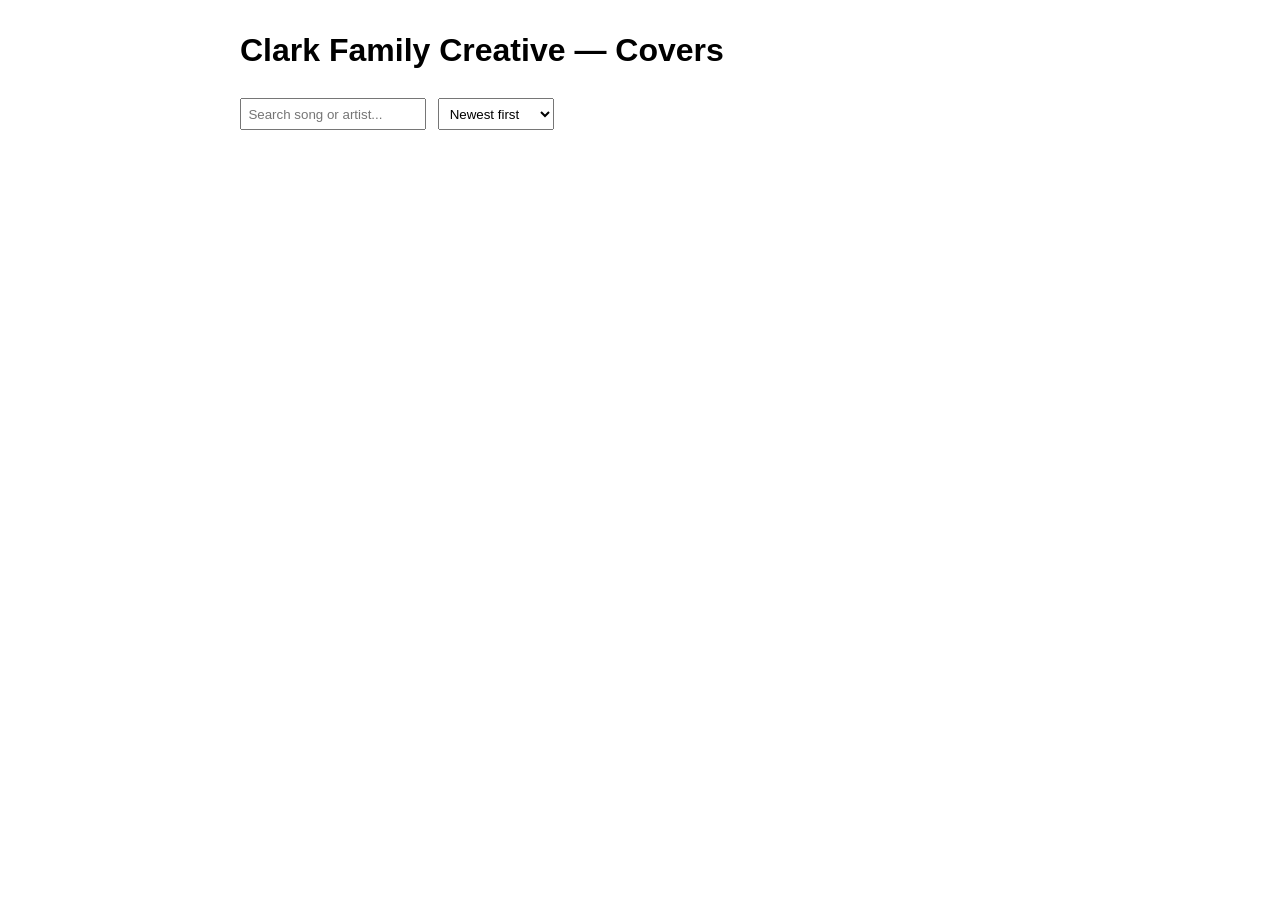
==== index.html @ 7d8b7545 "Add public covers page with search and sort" ====
<!doctype html>
<html lang="en">
<head>
<meta charset="utf-8">
<meta name="viewport" content="width=device-width, initial-scale=1">
<title>Clark Family Creative — Covers</title>
<link rel="stylesheet" href="assets/style.css">
</head>
<body>
<h1>Clark Family Creative — Covers</h1>
<input id="search" type="text" placeholder="Search song or artist...">
<select id="sort">
  <option value="newest">Newest first</option>
  <option value="oldest">Oldest first</option>
  <option value="popular">Most popular</option>
  <option value="artist">Artist A-Z</option>
  <option value="title">Song title A-Z</option>
</select>
<div id="list"></div>
<script src="assets/lib.js"></script>
<script src="assets/app.js"></script>
</body>
</html>
---- assets/style.css ----
body {
  background: #fff;
  color: #000;
  font-family: sans-serif;
  max-width: 800px;
  margin: 2rem auto;
  padding: 0 1rem;
}
.cover {
  display: flex;
  gap: 1rem;
  align-items: center;
  padding: 0.5rem 0;
  border-bottom: 1px solid #ddd;
}
#search, #sort {
  margin: 0.5rem 0.5rem 1rem 0;
  padding: 0.4rem;
}
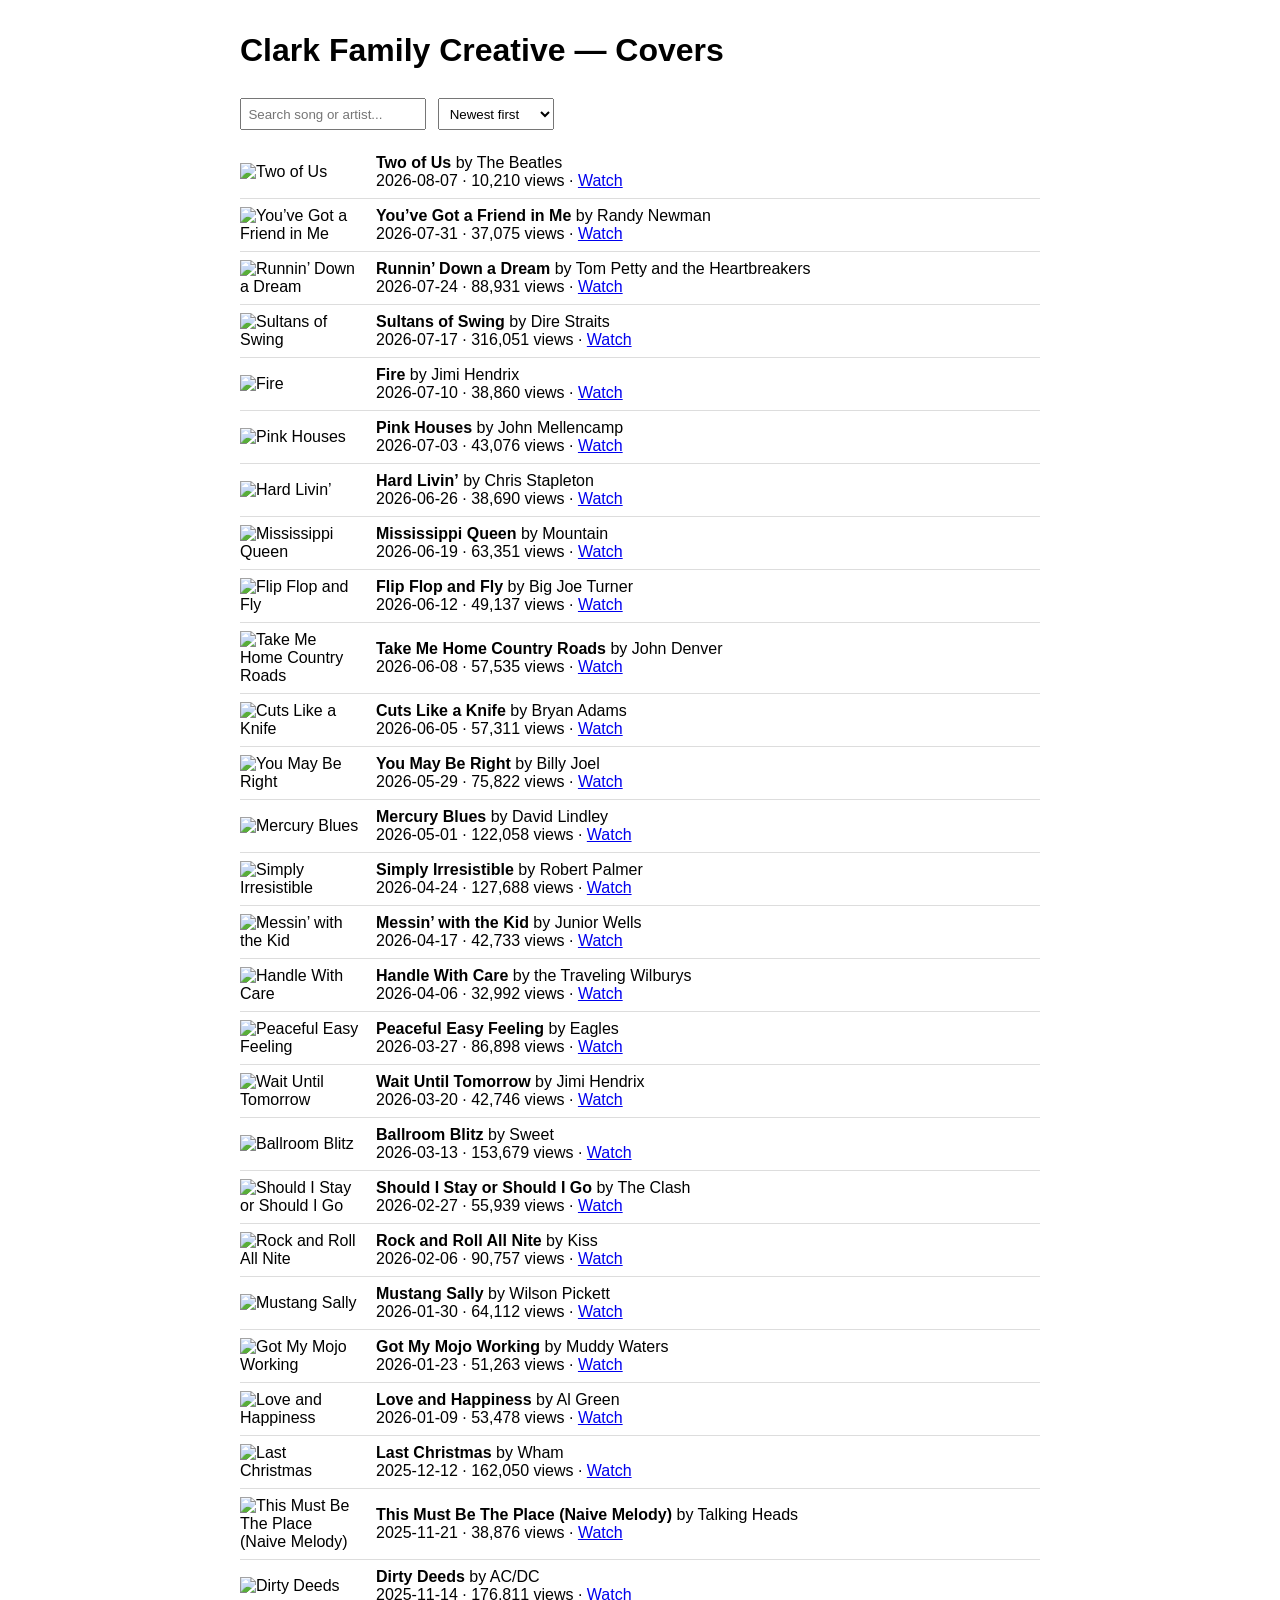
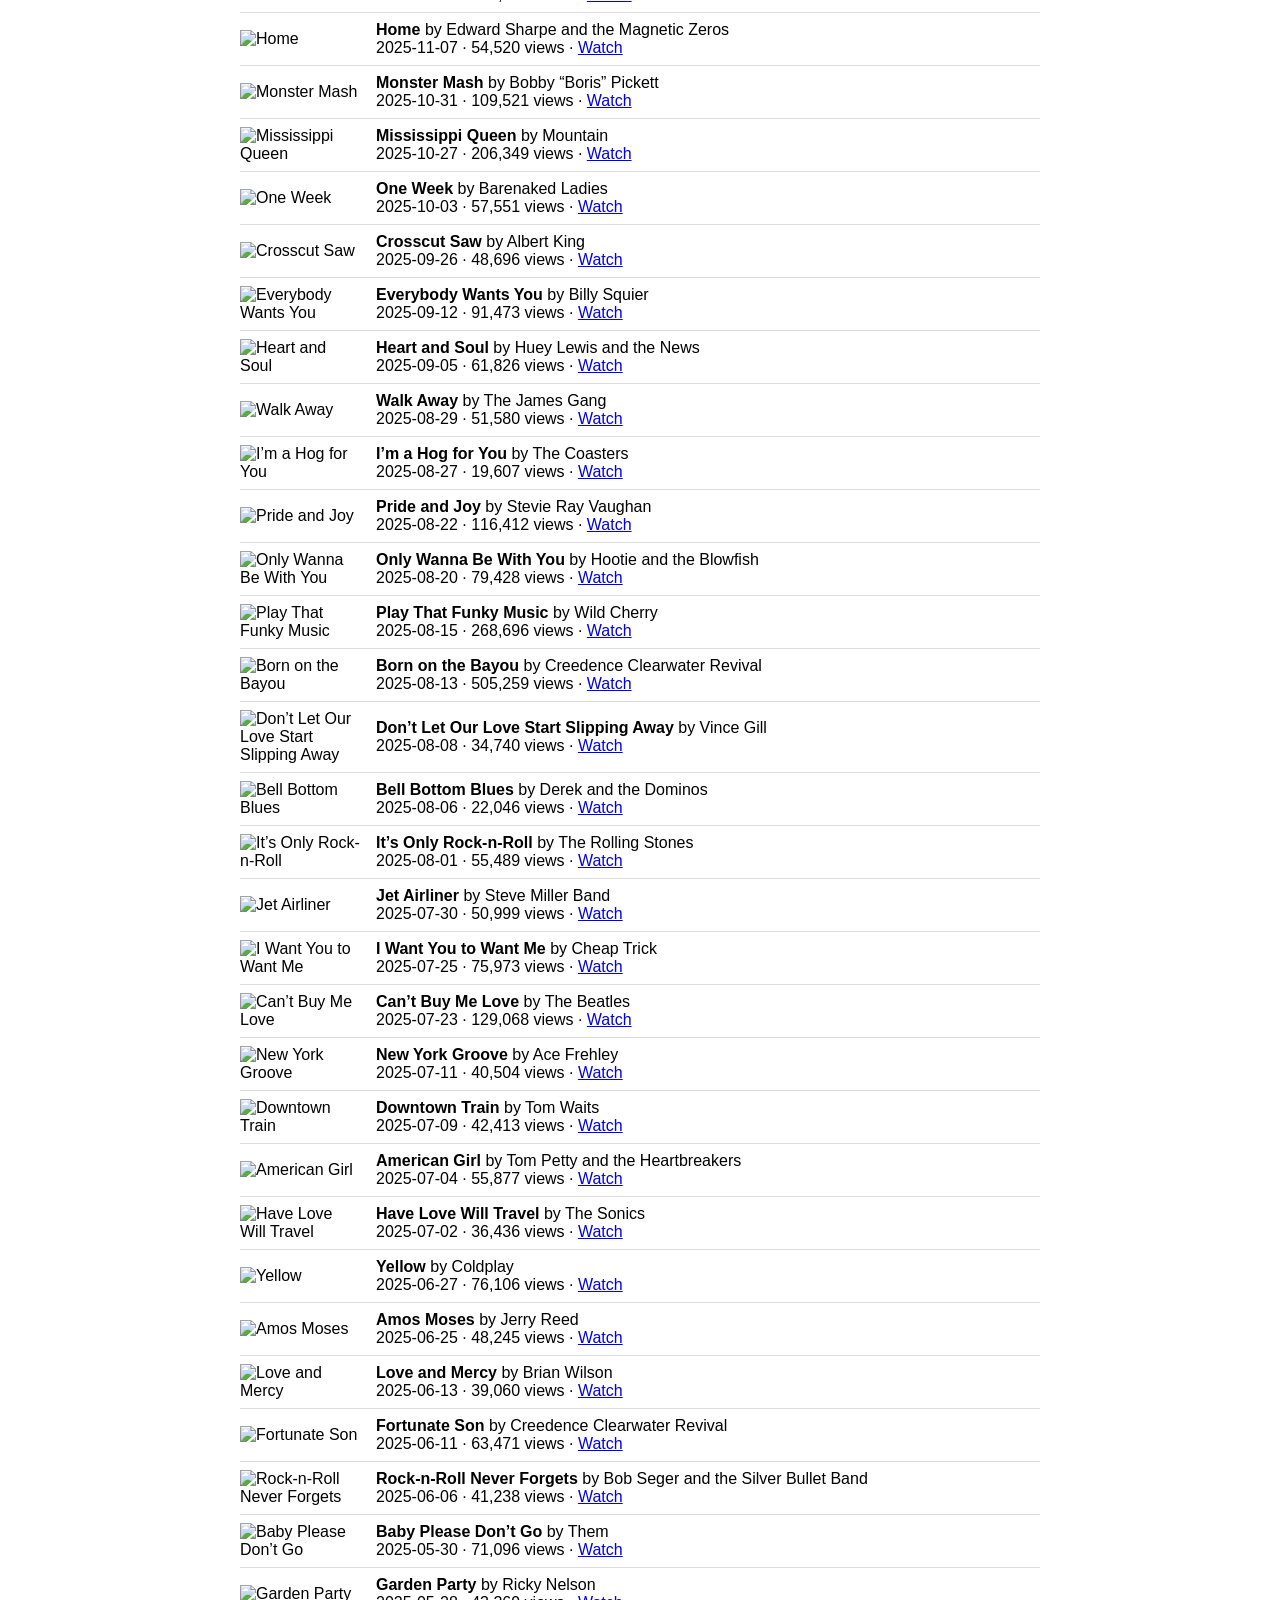
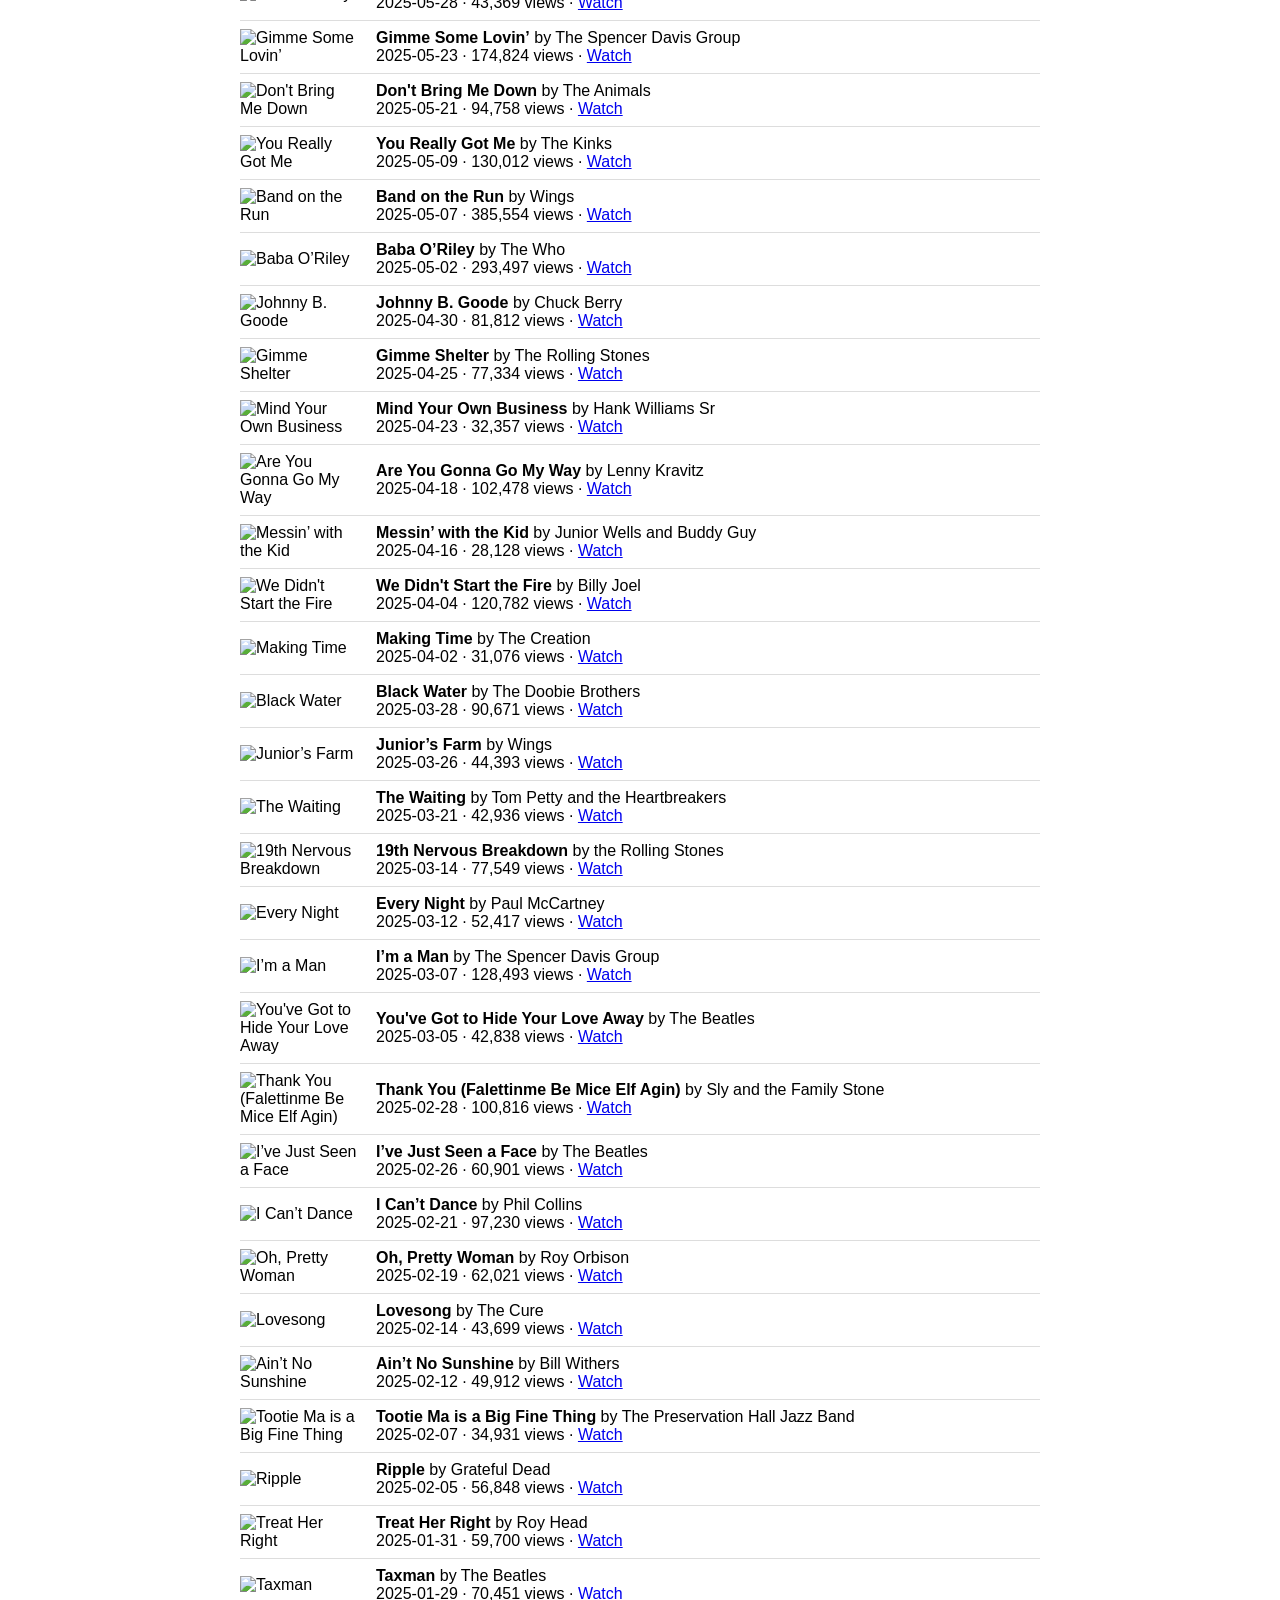
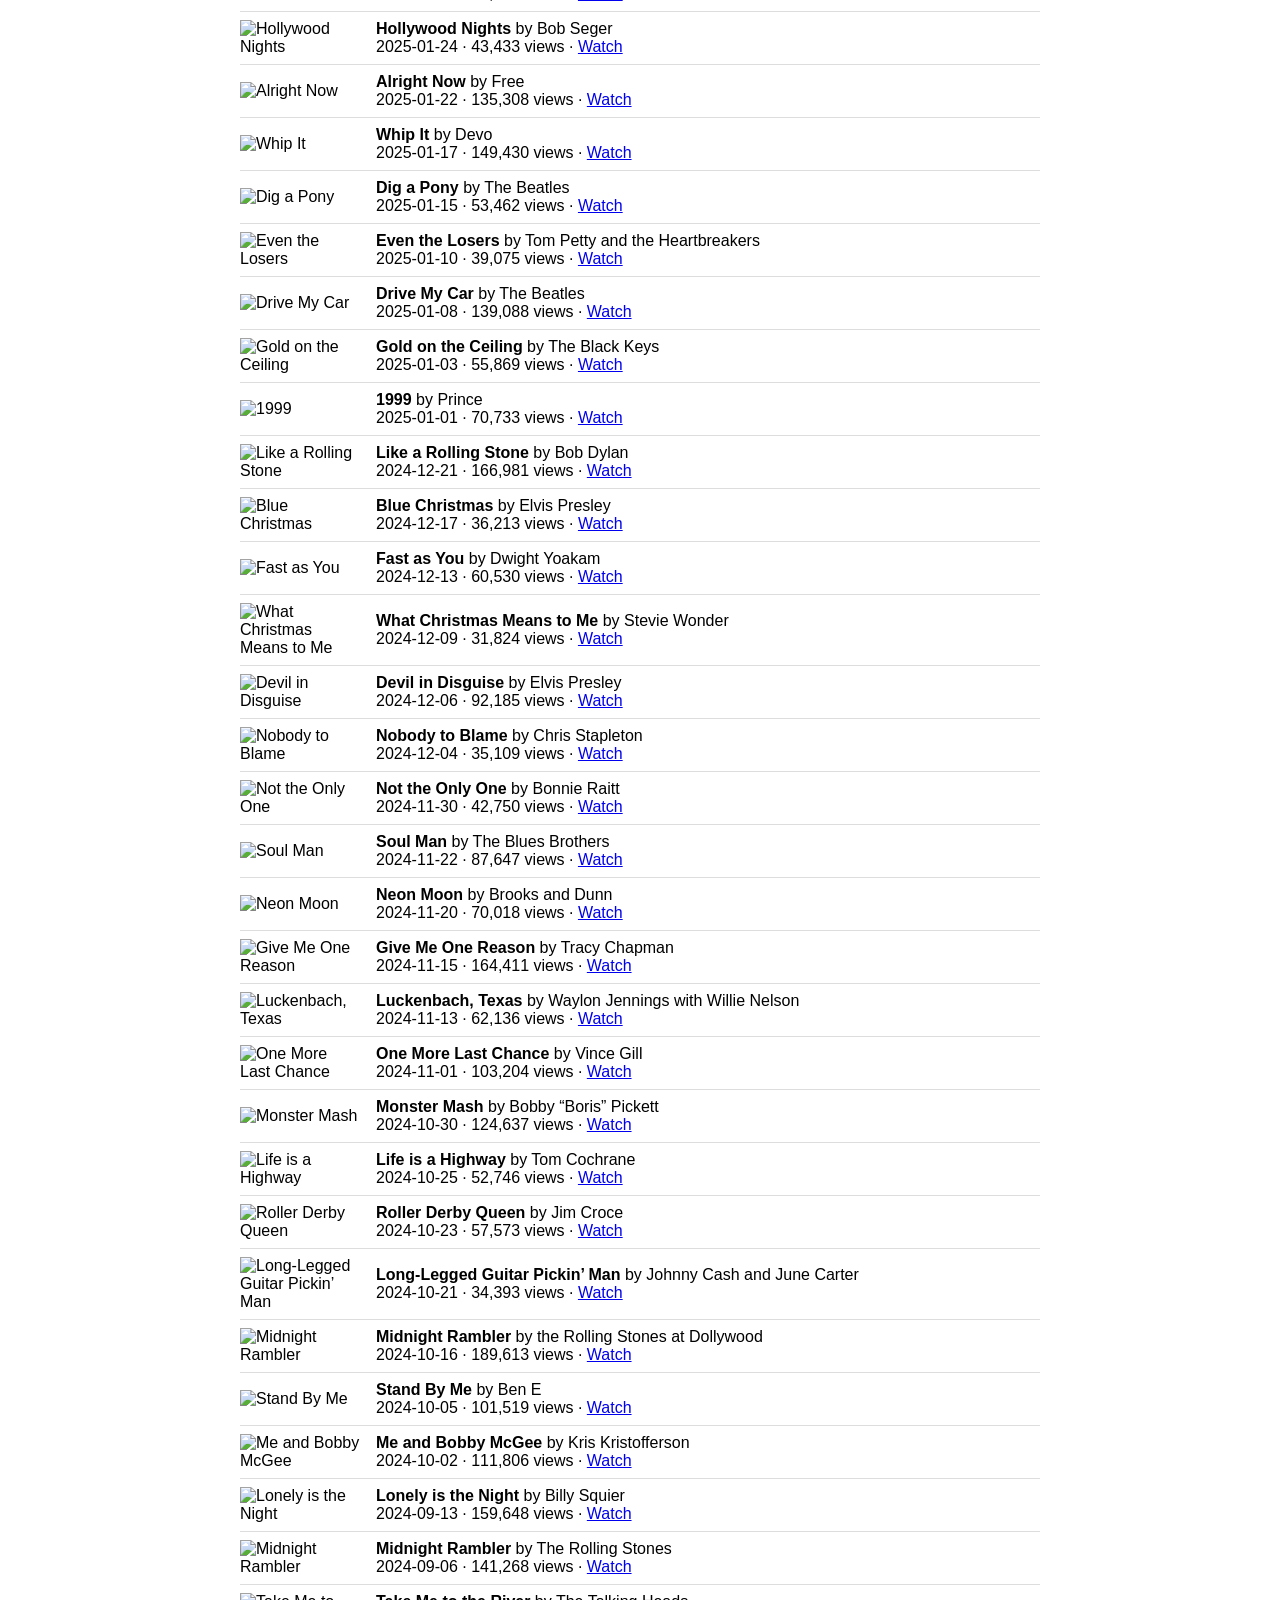
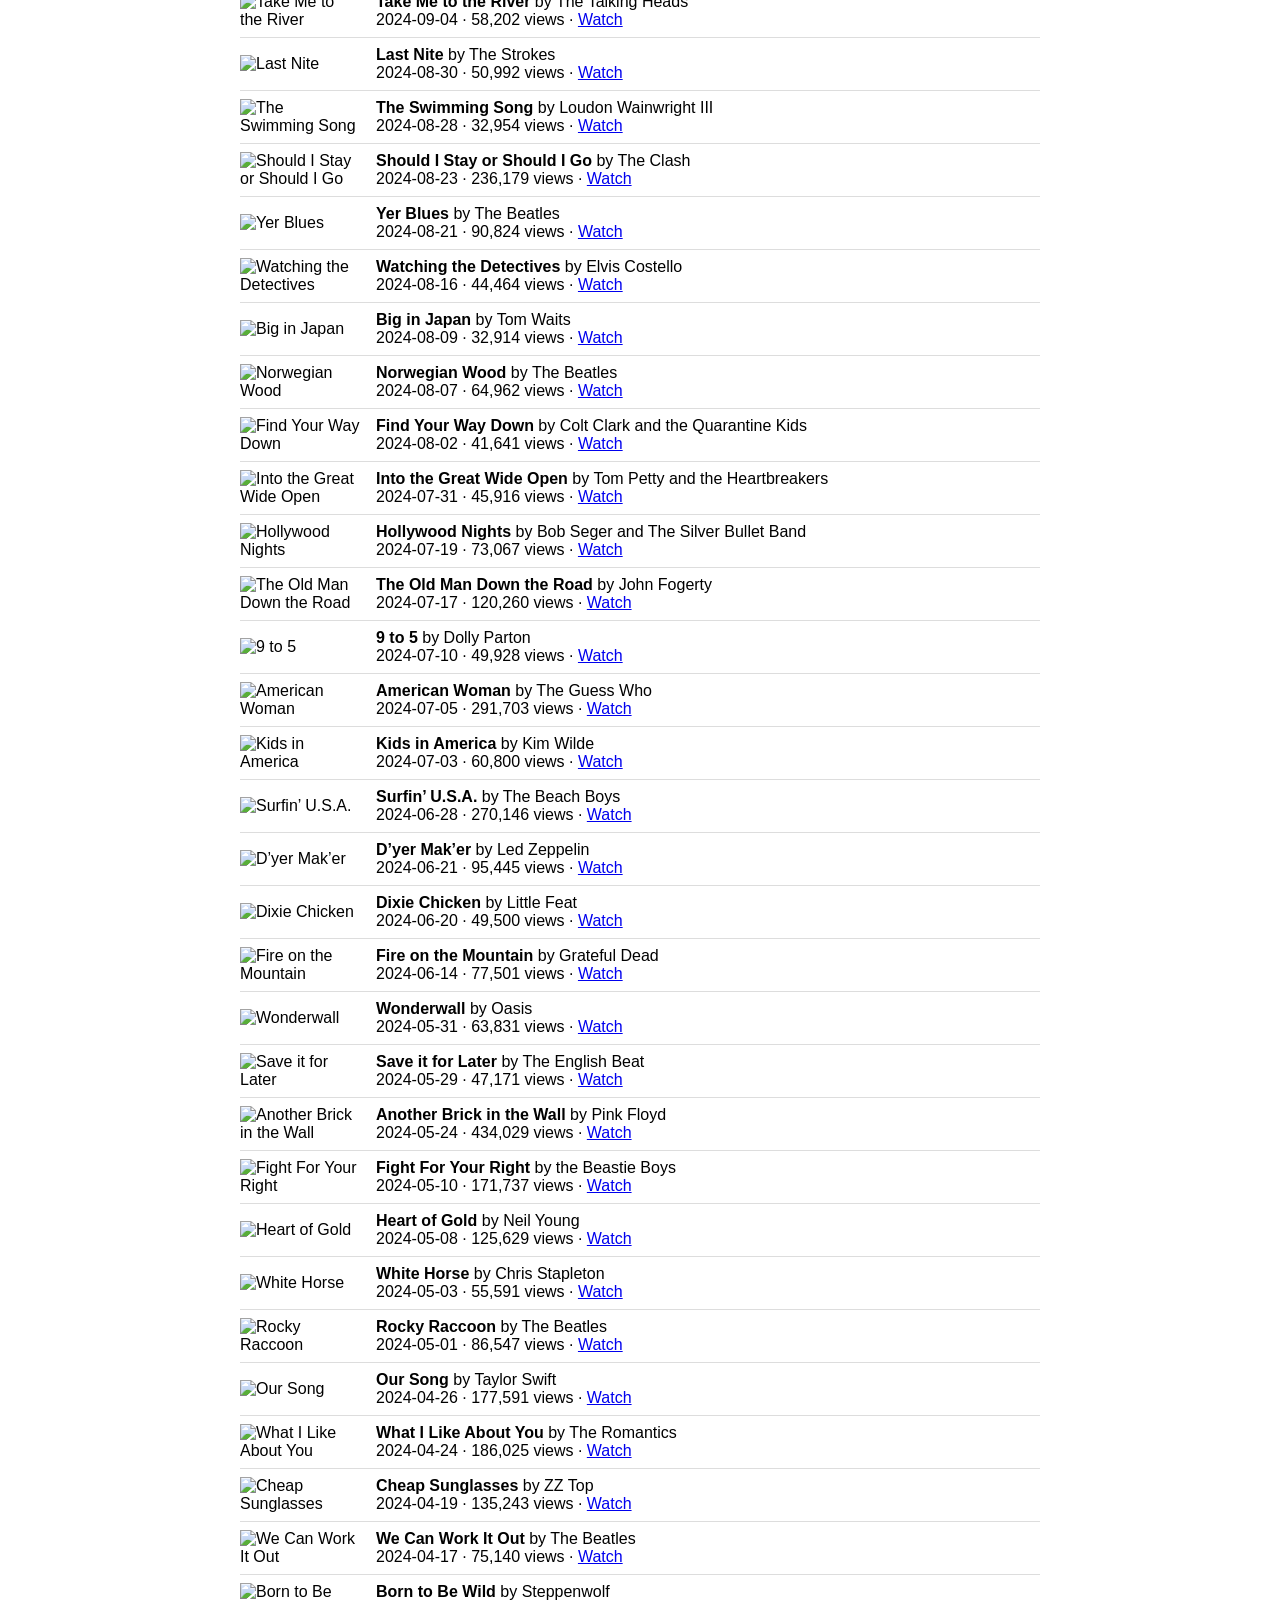
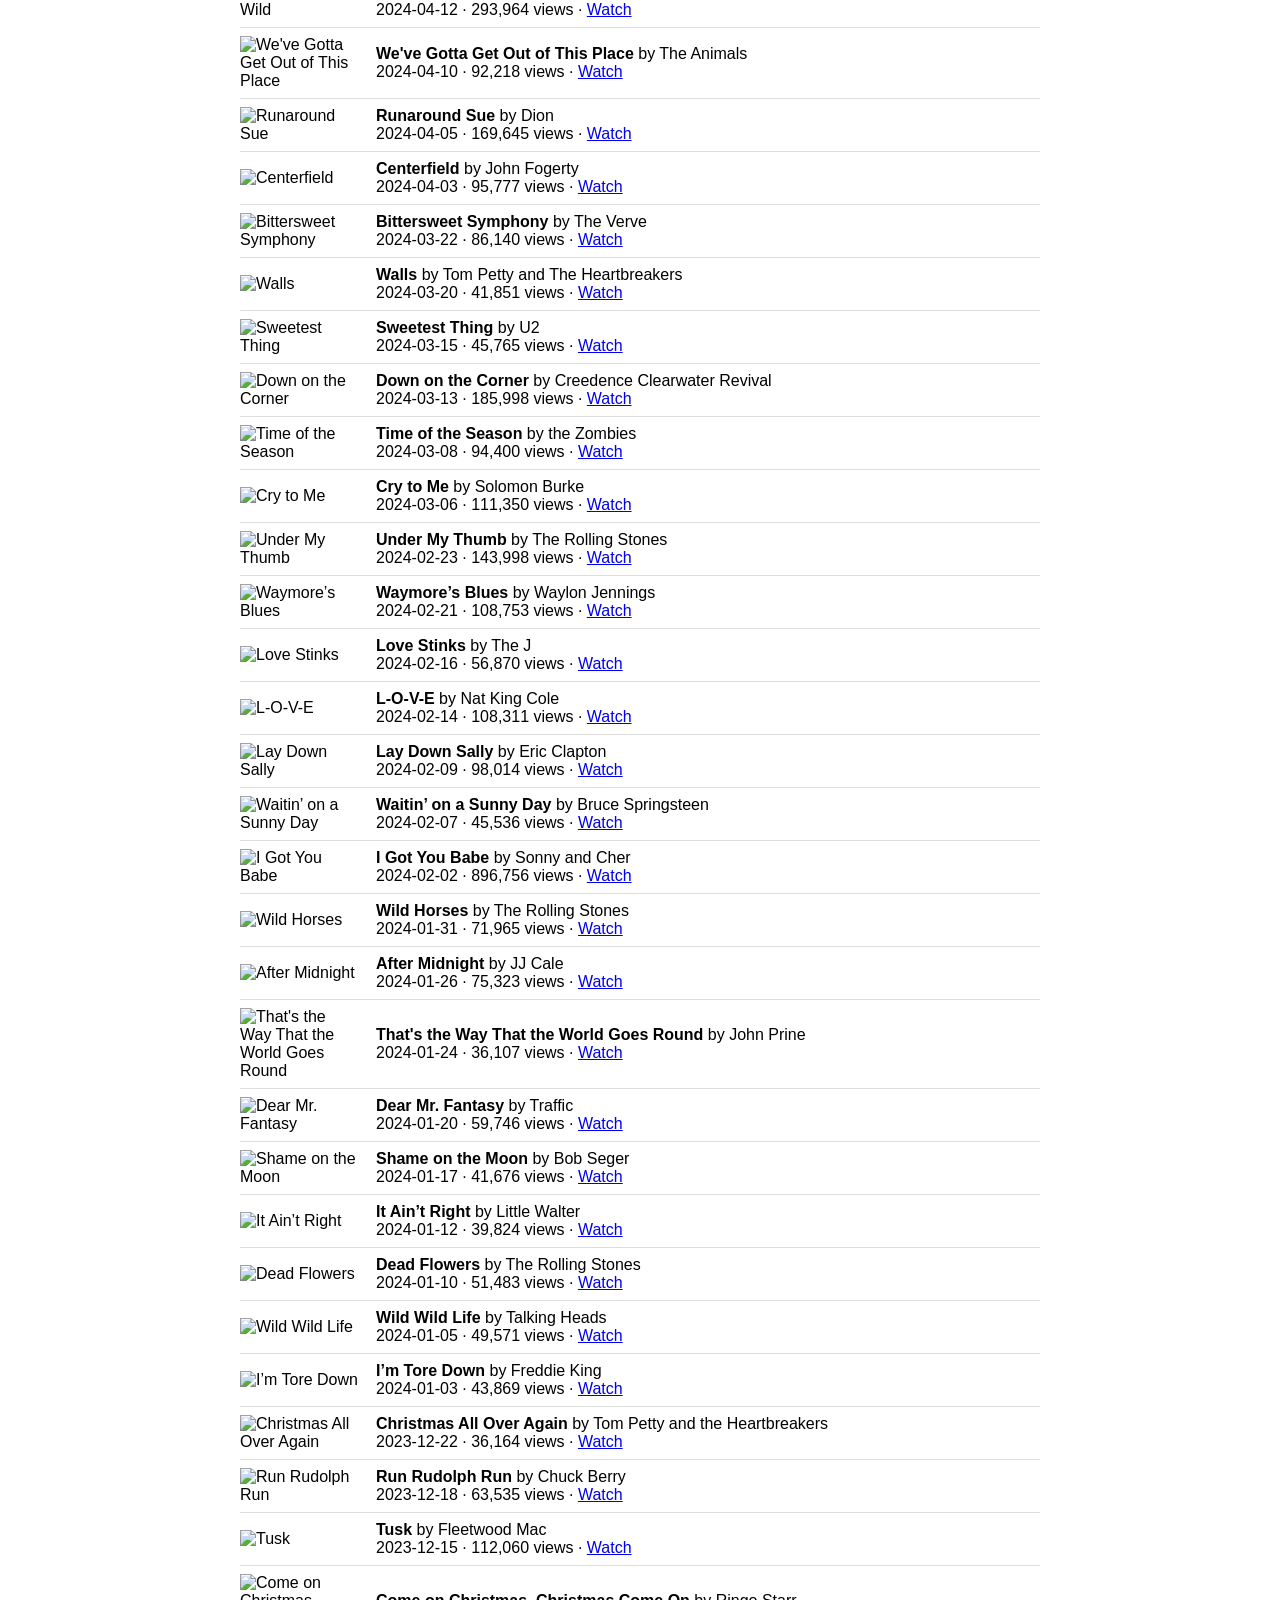
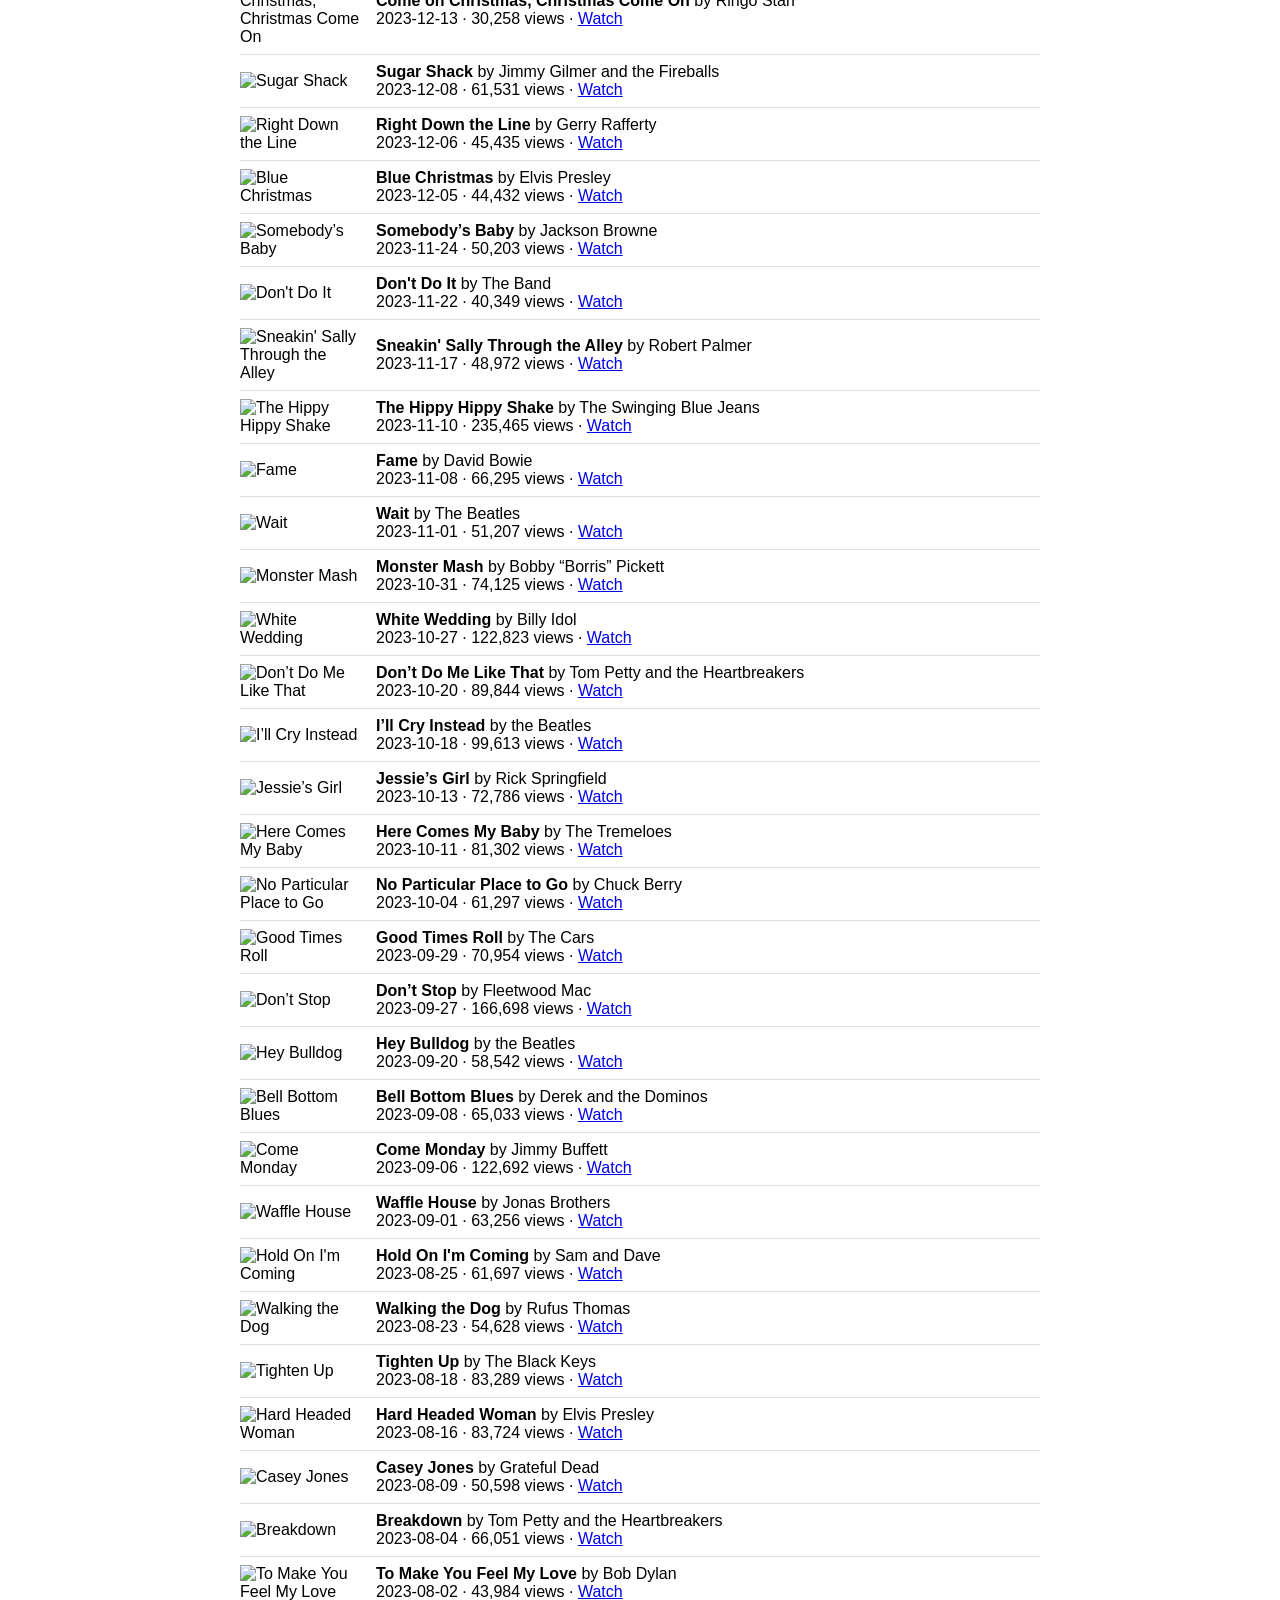
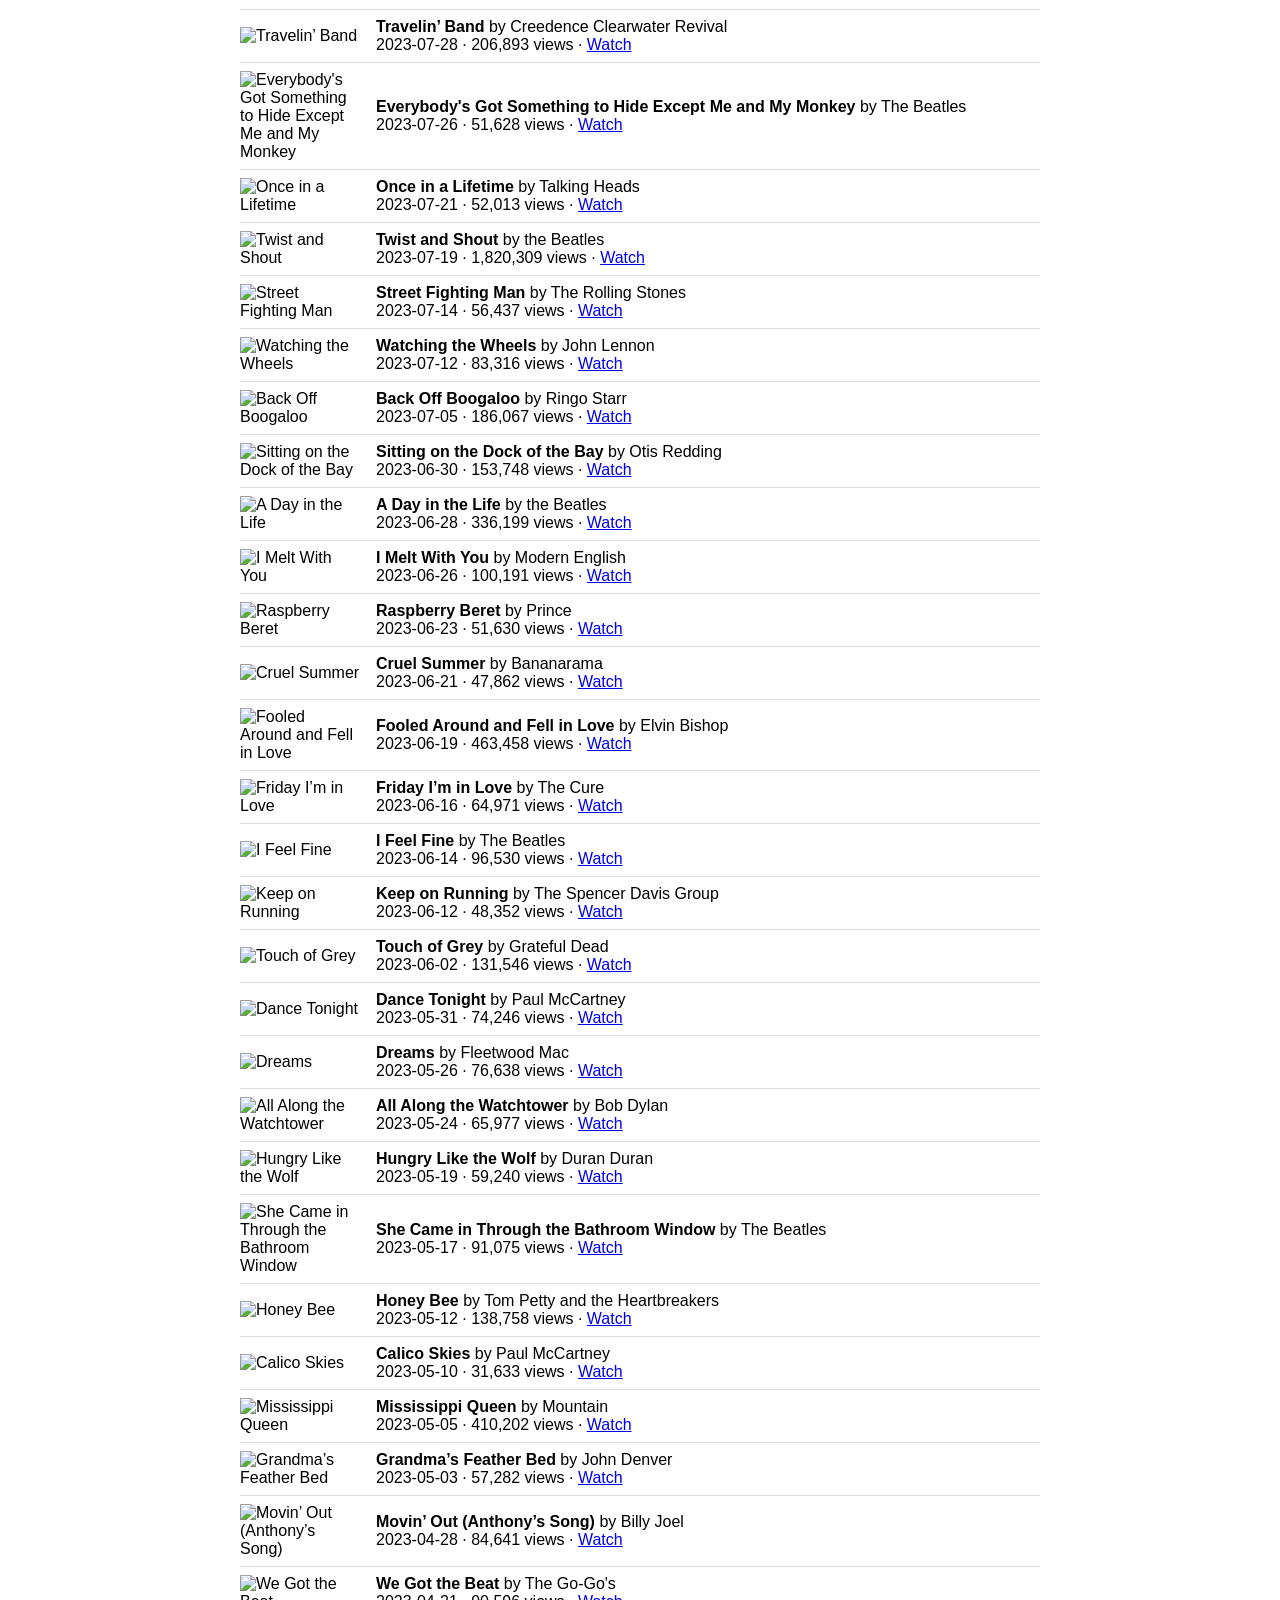
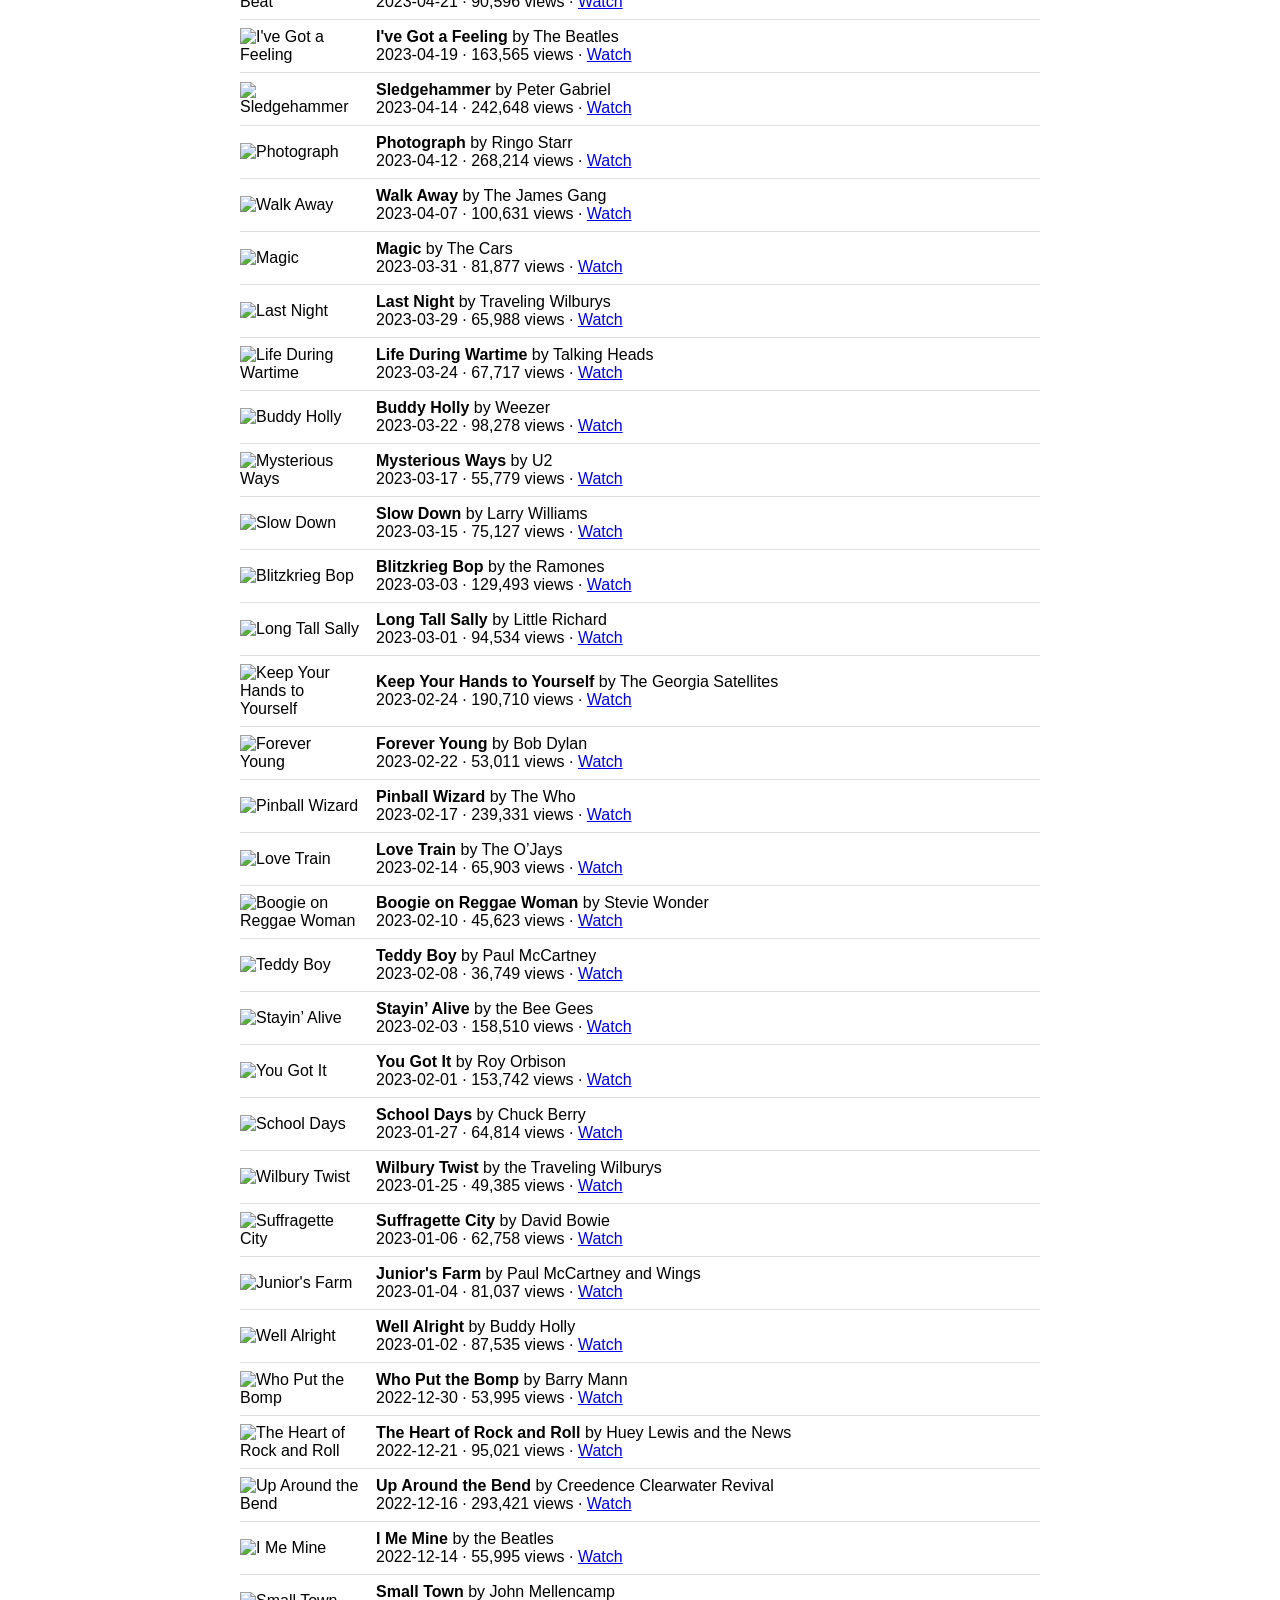
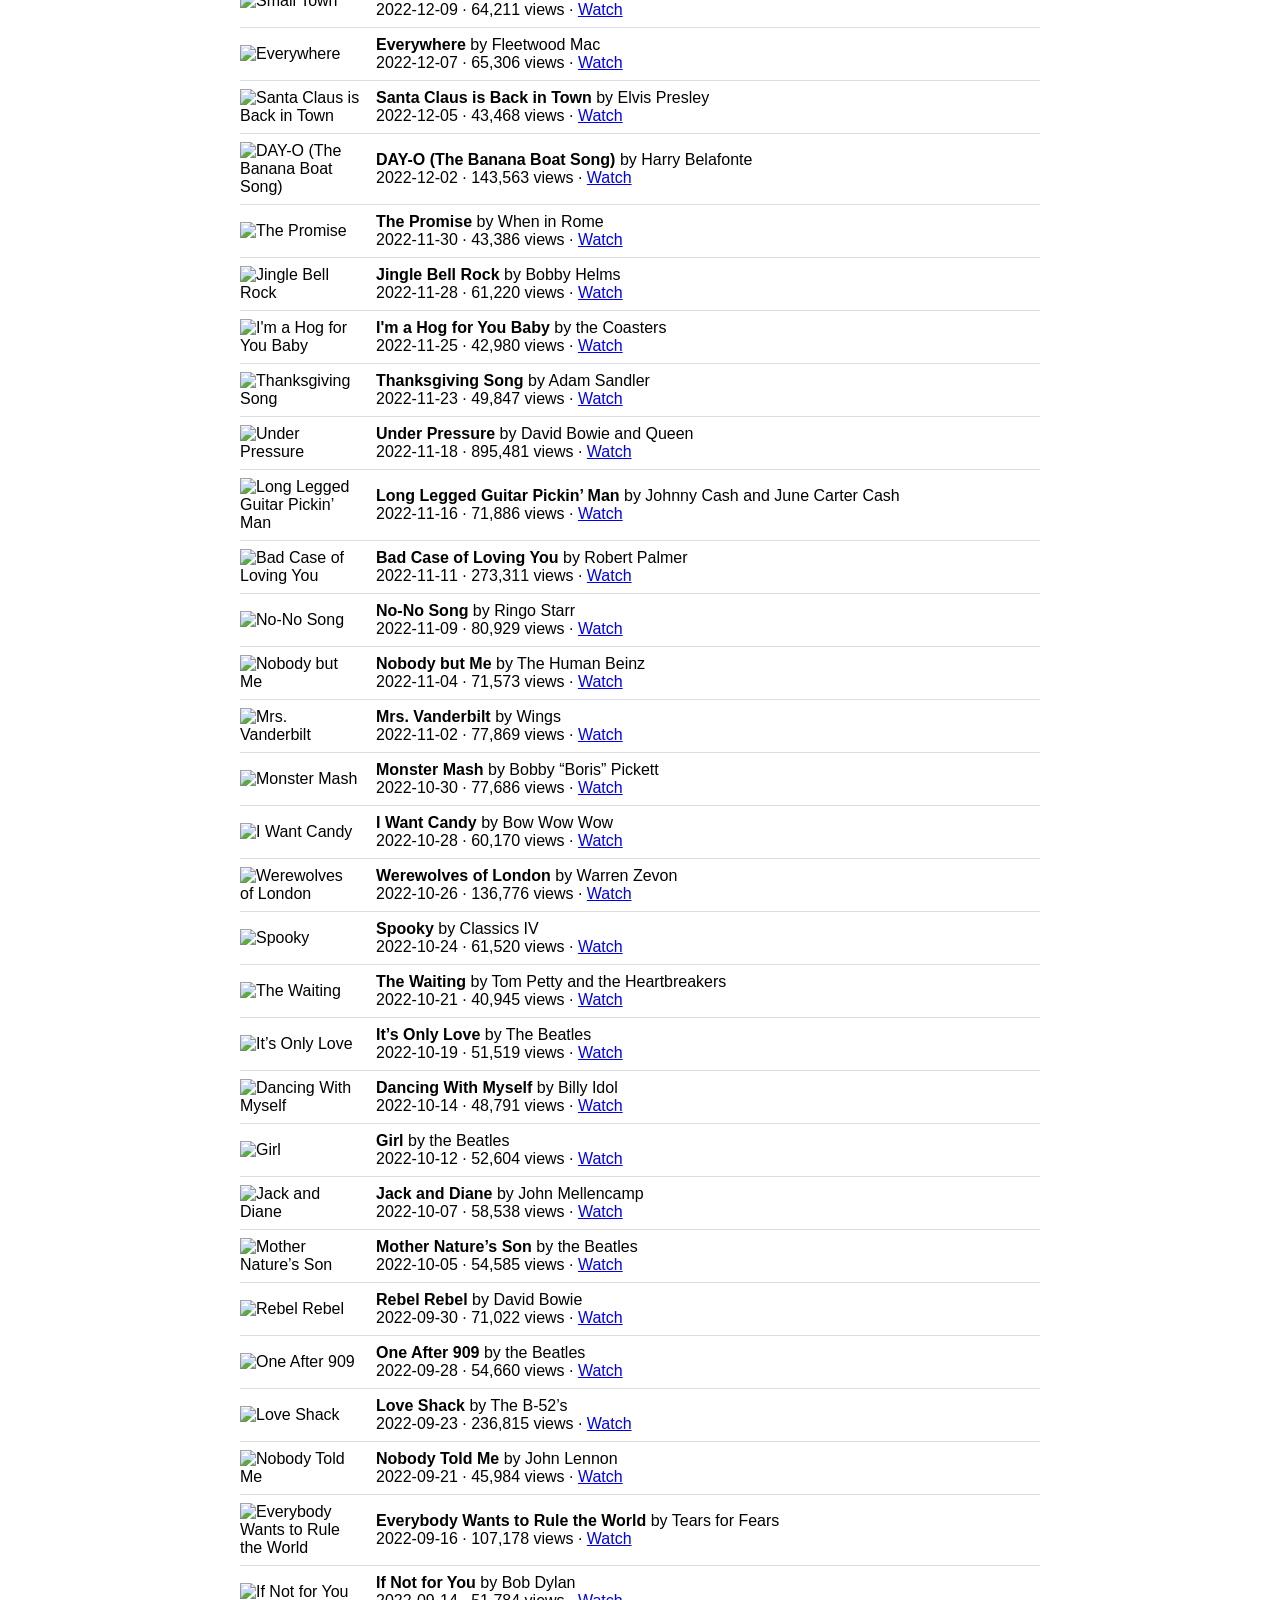
==== commit 814e0cd8: "Cache-bust script tags so browsers never load stale JS after a deploy" ====
--- a/index.html
+++ b/index.html
@@ -17,7 +17,9 @@
   <option value="title">Song title A-Z</option>
 </select>
 <div id="list"></div>
-<script src="assets/lib.js"></script>
-<script src="assets/app.js"></script>
+<script>
+  document.write('<script src="assets/lib.js?t=' + Date.now() + '"><\/script>');
+  document.write('<script src="assets/app.js?t=' + Date.now() + '"><\/script>');
+</script>
 </body>
 </html>
